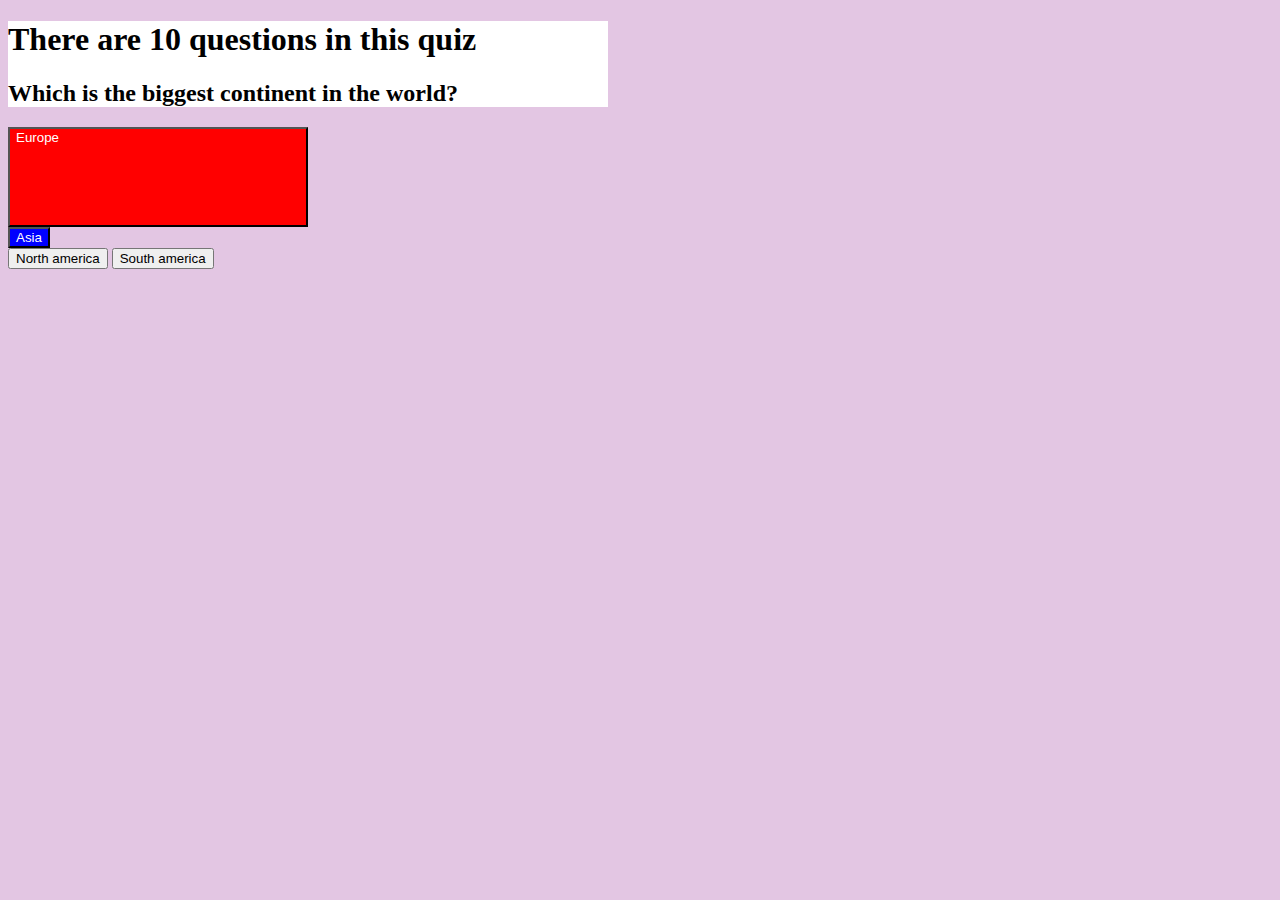
==== index2.html @ a70048cf "punova projektin" ====
<!DOCTYPE html>
<html lang="en">
<head>
    <meta charset="UTF-8">
    <meta name="viewport" content="width=device-width, initial-scale=1.0">
    <title>Document</title>
    <link rel="stylesheet" href="./style2.css">
    <script src="./script2.js" defer></script>
</head>
<body>
    <div class="question1">
    <h1>There are 10 questions in this quiz</h1>
    <h2>Which is the biggest continent in the world?</h2>
</div>
<div class="answer1">
    <button class="color1">Europe</button>
    <button class="color2">Asia</button>
    <button class="color3">North america</button>
    <button class="color4">South america</button>
</div>
</body>
</html>
---- style2.css ----
body{
    background-color: rgb(227, 198, 227);
}
.question1{
    background-color: white;
    width: 600px;
}
.color1{
    background-color: red;
    color: white;
    display: flex;
    align-self: flex-end;
    width: 300px;
    height: 100px;
}
.color2{
    background-color: blue;
    color: white;
    display: flex;
    align-self: flex-end;
    justify-content: flex-end;
}
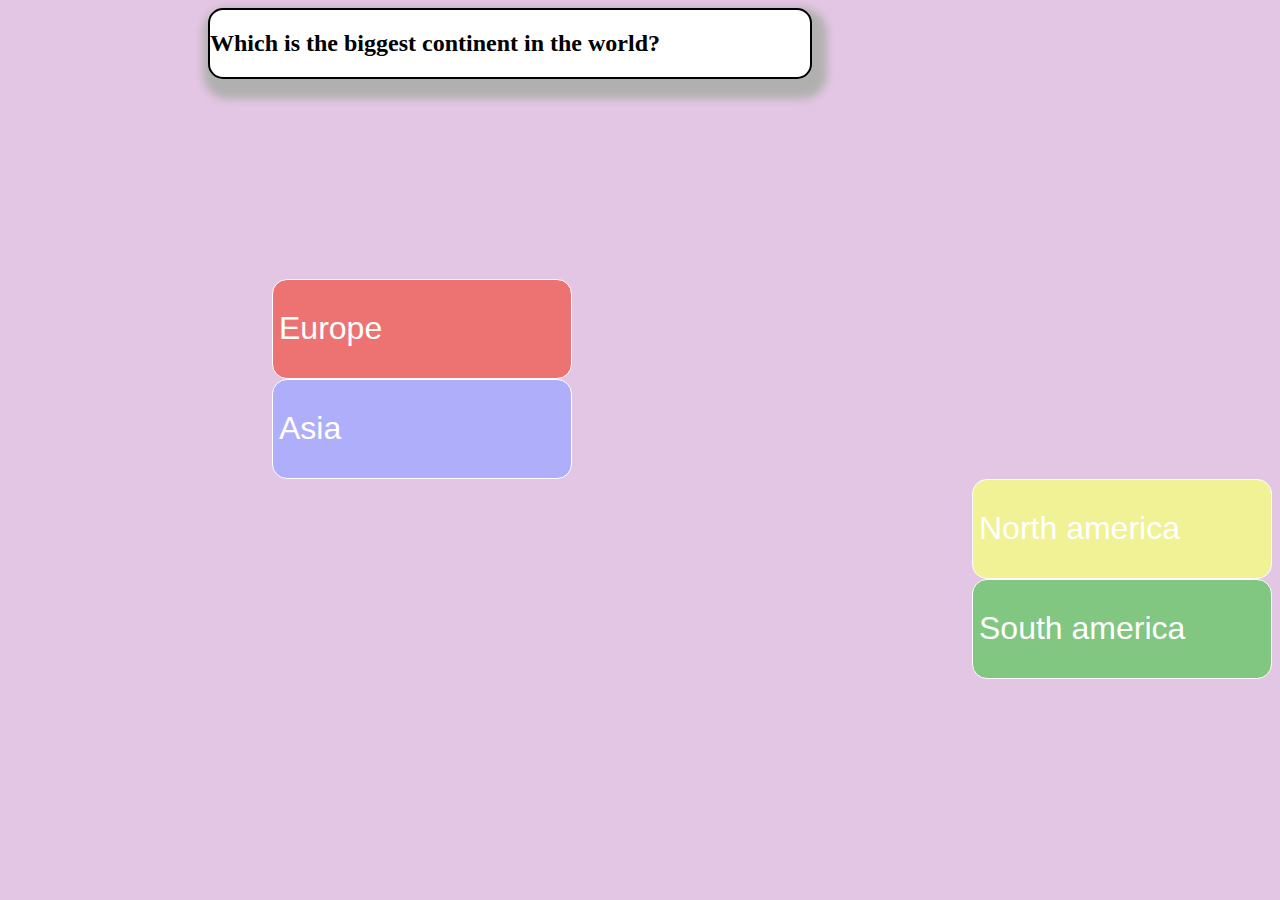
==== commit 7f636fd7: "mesova" ====
--- a/index2.html
+++ b/index2.html
@@ -8,8 +8,7 @@
     <script src="./script2.js" defer></script>
 </head>
 <body>
-    <div class="question1">
-    <h1>There are 10 questions in this quiz</h1>
+<div class="question1">
     <h2>Which is the biggest continent in the world?</h2>
 </div>
 <div class="answer1">
--- a/style2.css
+++ b/style2.css
@@ -4,19 +4,71 @@
 .question1{
     background-color: white;
     width: 600px;
+    display: flex;
+    margin-left: 200px;
+    border: 2px solid black;
+    border-radius: 15px;
+    box-shadow: 5px 10px 8px 10px rgb(177, 176, 176);
 }
 .color1{
-    background-color: red;
+    background-color: rgb(237, 115, 115);
     color: white;
     display: flex;
     align-self: flex-end;
+    justify-self: flex-end;
     width: 300px;
     height: 100px;
+    font-size: xx-large;
+    text-align: center;
+    align-items: center;
+    margin-top: 200px;
+    margin-right: 700px;
+    border: 1px solid white;
+    border-radius: 15px;
 }
 .color2{
-    background-color: blue;
+    background-color: rgb(174, 174, 250);
     color: white;
     display: flex;
+    justify-self: flex-end;
     align-self: flex-end;
-    justify-content: flex-end;
+    width: 300px;
+    height: 100px;
+    font-size: xx-large;
+    text-align: center;
+    align-items: center;
+    margin-right: 700px;
+    border: 1px solid white;
+    border-radius: 15px;
+}
+.color3{
+    background-color: rgb(241, 241, 149);
+    color: white;
+    display: flex;
+    justify-self: flex-end;
+    align-self: flex-end;
+    width: 300px;
+    height: 100px;
+    font-size: xx-large;
+    text-align: center;
+    align-items: center;
+    border: 1px solid white;
+    border-radius: 15px;
+    margin-left: 800px;
+}
+.color4{
+    background-color: rgb(129, 198, 129);
+    color: white;
+    display: flex;
+    justify-self: flex-end;
+    align-self: flex-end;
+    width: 300px;
+    height: 100px;
+    font-size: xx-large;
+    text-align: center;
+    align-items: center;
+    border: 1px solid white;
+    border-radius: 15px;
+    margin-bottom: 200px;
+    margin-left: 800px;
 }